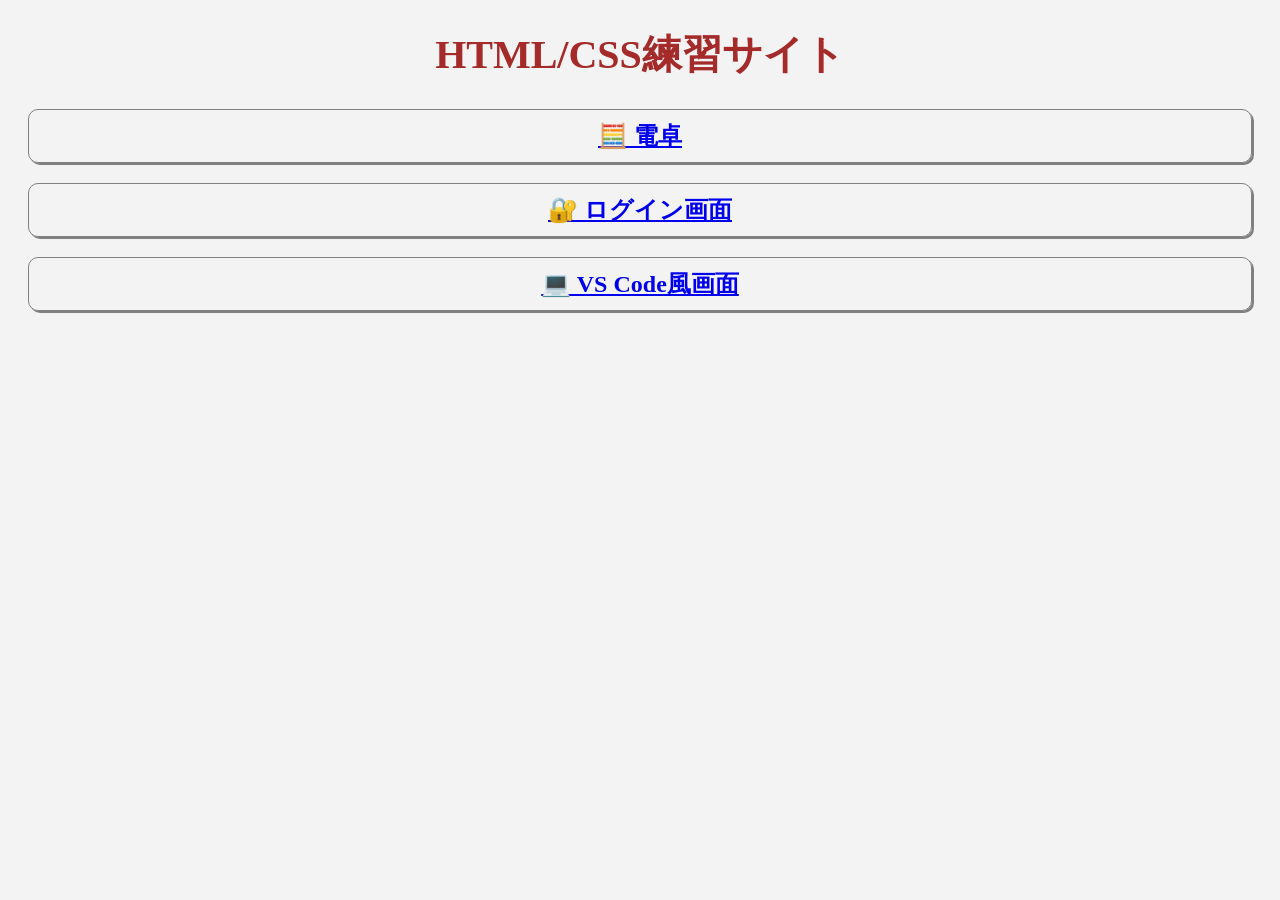
==== index.html @ fc024abd "初回コミット" ====
<!DOCTYPE html>
<html lang="en">
<head>
    <meta charset="UTF-8">
    <meta name="viewport" content="width=device-width, initial-scale=1.0">
    <link rel="stylesheet" href="style.css">
    <title>練習用Webサイト</title>
</head>
<body>
    <h1>HTML/CSS練習サイト</h1>
    <a href="calculator.html">
        <h2 class="card">🧮 電卓</h2>
    </a>
    <a href="login.html">
        <h2 class="card">🔐 ログイン画面</h2>
    </a>
    <a href="vscode.html">
        <h2 class="card">💻 VS Code風画面</h2>
    </a>
</body>
</html>
---- style.css ----
body{
    background-color: rgb(243, 243, 243);
}

h1{
    color:brown;
    text-align: center;
    font-size: 40px;
}

h2{
    text-align: center;
}

.card{
    border: 1px solid gray;
    padding: 10px;
    margin: 20px;
    box-shadow: 2px 2px gray;
    border-radius: 10px;
}

.card:hover{
    box-shadow: 5px 5px 10px gray;
}

p {
    text-align: center;
}

a {
    text-align: center;
}

a:hover{
    color: blueviolet;
}

.container{
    display: flex;
}

.calculator-display{
    border: 1px solid black;
    padding: 10px;
    text-align: right;
    font-size: 30px;
}

.calculator-buttons {
    text-align: center;
}

.calculator-button{
    font-size: 20px;
    width: 50px;
    height: 50px;
    margin: 5px;
    border-radius: 5px;
}

.calculator-button:hover{
    box-shadow: 3px 3px 5px gray;
}

.login-form {
    text-align: center;
}

.login-button {
    padding: 5px;
    border-radius: 5px;
    margin-top: 10px;
}

.login-button:hover {
    box-shadow: 3px 3px 5px gray;
}

.explorer {
    border: 1px solid black;
    padding: 10px;
    width: 200px;
}

.editor {
    border: 1px solid black;
    padding: 10px;
    flex: 1;
}
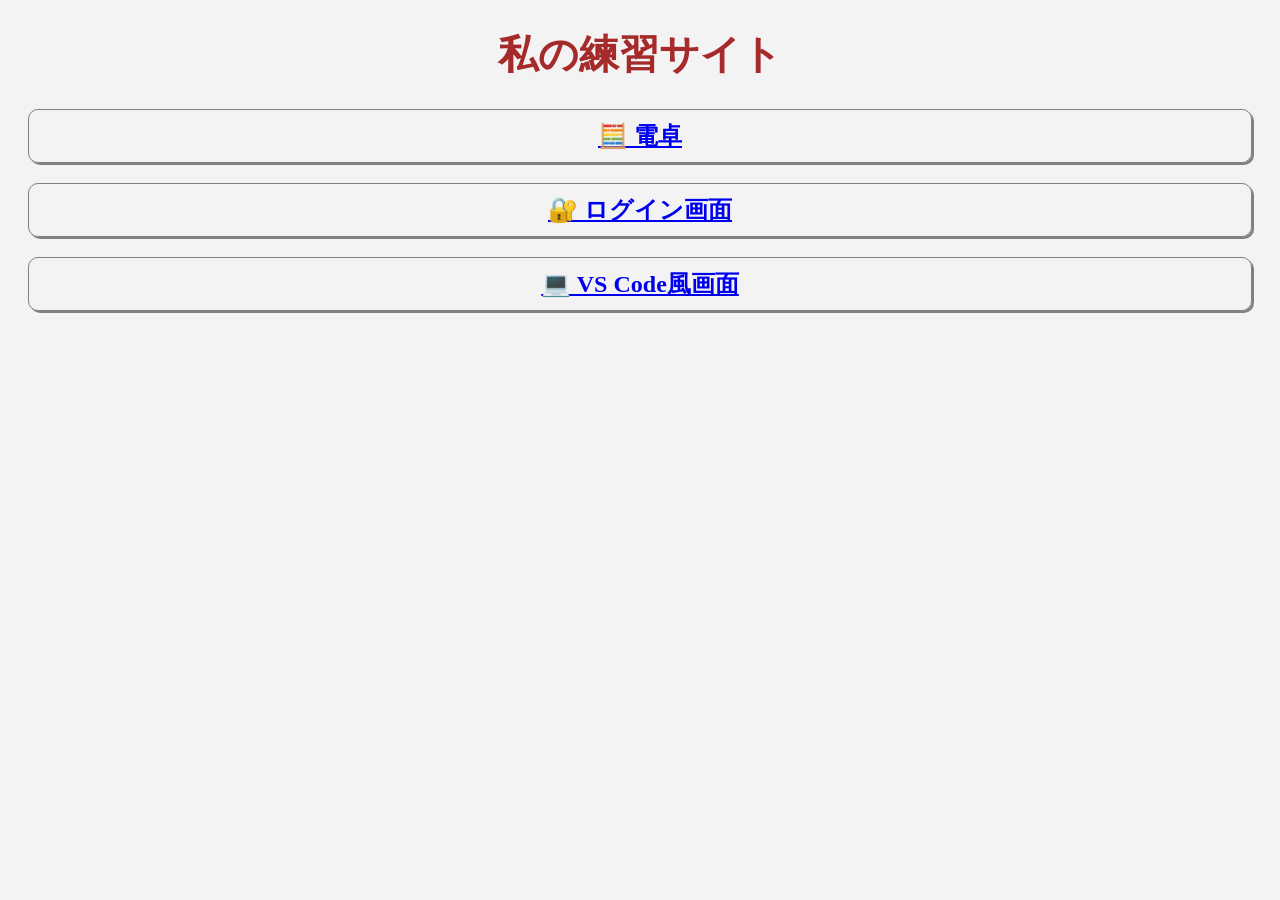
==== commit d275bdff: "トップページタイトル変更" ====
--- a/index.html
+++ b/index.html
@@ -7,7 +7,7 @@
     <title>練習用Webサイト</title>
 </head>
 <body>
-    <h1>HTML/CSS練習サイト</h1>
+    <h1>私の練習サイト</h1>
     <a href="calculator.html">
         <h2 class="card">🧮 電卓</h2>
     </a>
